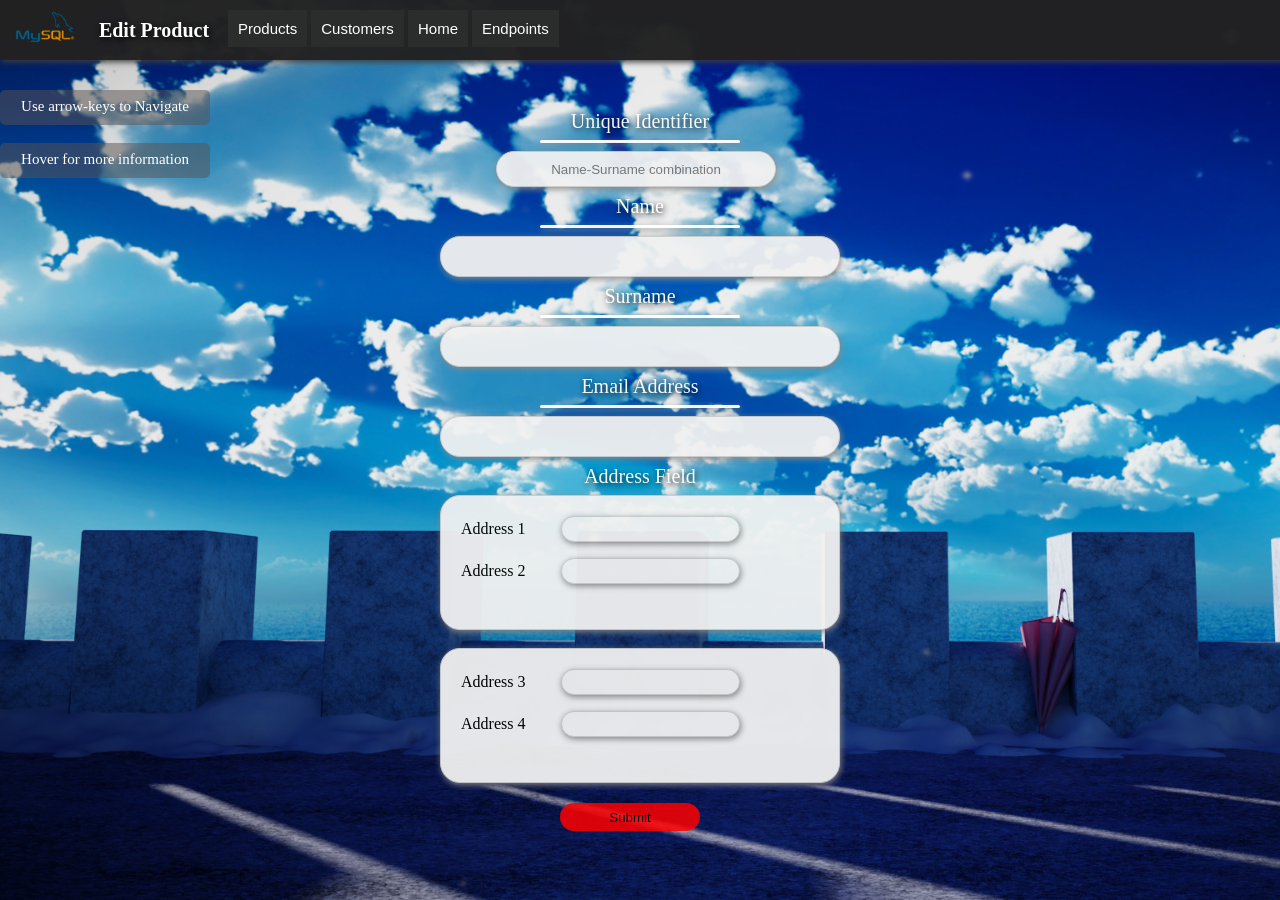
==== addCustomer.html @ f9af88cc "added navBar" ====
<html>
    <head>
        <link rel='stylesheet' href='Styles/addItem.css'>
    </head>
    <body>
        <div class="errorTable">
            <div class="errors"><p class="align">Use arrow-keys to Navigate</p></div>
            <br>
            <div class="errors"><p class="align">Hover for more information</p></div>
        </div>
        <div class = 'background fade-in'>
            <div class="navBar">
                <div class="overlay">
                    <div class='imageNav'></div>
                    <h1>Edit Product</h1>
                    <div class='buttonContainer'>
                        <div class="dropDown">
                        <button class="dropDownBtn">Products</button>
                            <div class="dropDownContent">
                                <a href="addItem.html">Add Product</a>
                                <a href="editProduct.php">View all products</a>
                            </div>
                        </div>
    
                        <div class="dropDown">
                        <button class="dropDownBtn">Customers</button>
                            <div class="dropDownContent">
                                <a href="addCustomer.php">Add Customer</a>
                                <a href="editCustomer.php">View Customers</a>
                            </div>
                        </div>
                    </div>
    
                    <div class='buttonContainer2'>
                        <div class="dropDown">
                        <button class="dropDownBtn">Home</button>
                            <div class="dropDownContent">
                                <a href="serverData.php">Dashboard</a>
                            </div>
                        </div>
    
                        <div class="dropDown">
                        <button class="dropDownBtn">Endpoints</button>
                            <div class="dropDownContent">
                                <a href="endpoints.php">View Endpoints</a>
                                <a href="API/document.html" target='_blank'>API</a>
                            </div>
                        </div>
                    </div>
    
                    </div>
                </div>
            <div class="modalContainer">
                <form method='post' action='process.php' target='_blank' id="customer">

                    <div class="containerText">Unique Identifier</div>
                    <div class="line"></div>
                    <input type='text' id = 'id' autocomplete="off" placeholder='Name-Surname combination' class='show' name='id' readonly>

                    <div class="containerText">Name</div>
                    <div class="line"></div>
                    <input type='text' id = 'title' autocomplete="off" class='show' name='name' title='First Name' required>
                    
                    <div class="containerText">Surname</div>
                    <div class="line"></div>
                    <input type='text' id = 'title' autocomplete="off" class='show' name='surname' title='Last Name' required>
                    
                    <div class="containerText">Email Address</div>
                    <div class="line"></div>
                    <input type='email' id = 'title' class='show' name='email' title='Enter a valid Email Address' required>

                    <div class="containerText">Address Field</div>
                    
                    <div class="namingSS">
                        Address 1<input type='text' id = 'options' autocomplete="off" class='show' name='address1'>
                        <br>
                        Address 2<input type='text' id = 'options' autocomplete="off" class='show' name='address2'>
                    </div>
                    <br><br>
                    <div class="namingSS">
                        Address 3<input type='text' id = 'options' autocomplete="off" class='show' name='address3'>
                        <br>
                        Address 4<input type='text' id = 'options' autocomplete="off" class='show' name='address4'>
                    </div>
                    

                    <input class='button' type='submit'>
                </form>
            </div>
            </div>

        </div>
    </body>
    <script src='Scripts/script4.js'></script>
</html>
---- Styles/addItem.css ----
body
{
    margin: 0;
    font-family: 'Arial, Helvetica, sans-serif';
    background: rgb(0, 0, 0);
}
h1
{
    text-shadow: 1px 2px 6px rgb(0 0 0);
    position: relative;
    display: inline-block;
    width: 140px;
    font-size: 20px;
    left: 0%;
    text-align: center;
    top: 15px;
    color: white;
    transition-duration: 0.1s
}
h1:hover
{
    border-bottom: 1px solid red;
}
input[type=email]
{
    width: 100%;
    display: inline-block;
    border: 1px solid #ccc;
    background-color: #f1f1f1;
    margin: 8px 0;
    padding: 12px 20px;
    box-sizing: border-box;
}
input[type=email]:focus
{
    background-color: #ddd;
    outline: none;
    opacity: 1;
}
h3
{
    position: relative;
    text-align: center;
    color: white;
    font-size: 18px;
}
p
{
    text-align: center;
    color: white;
    font-size: 15px;
    margin: 0;
    padding-top: 8px;
}

/* Navigation Bar */
.navBar
{
    position: fixed;
    width: 100%;
    height: 40px;
    z-index: 10;
    background-color: rgba(34, 34, 34, 0.98);
    padding: 10px;
    box-shadow: 1px 2px 6px #3e3e3e;
}
.buttonContainer
{
    position: relative;
    display: inline-block;
    width: 176px;
}
.buttonContainer2
{
    position: relative;
    display: inline-block;
    width: 160px;
}
.imageNav
{
    width: 70px;
    display: inline-block;
    position: relative;
    top: 30px;
    height: 50px;
    background-image: url(../Images/dbPicture.png);
    background-size: cover;
    background-repeat: no-repeat;
    background-position: center;
}
.dropDownBtn
{
    background-color: #2b2c2c;
    color: white;
    padding: 10px;
    font-size: 15px;
    border: none;
    display: inline-block;
}
.dropDown
{
    position: relative;
    top: 12px;
    display: inline-block;
}
.dropDownContent
{
    display: none;
    position: absolute;
    background-color: #ffffff;
    min-width: 160px;
    box-shadow: 0px 8px 16px 0px rgba(0,0,0,0.2);
}
.dropDownContent a
{
    color: black;
    padding: 12px 16px;
    text-decoration: none;
    display: block;
}
.dropDownContent a:hover
{
    background-color: #ddd;
}
.dropDown:hover .dropDownContent
{
    display: block;
}
.dropDown:hover .dropDownBtn
{
    background-color:rgba(35, 120, 131, 0.9);
}
.line
{
    width: 50%;
    height: 3px;
    background-color: white;
    left: 25%;
    position: relative;
    box-shadow: 1px 2px 6px #888888;
    border-radius: 20px;
}
.lineOther
{
    width: 50%;
    height: 2px;
    background-color: white;
    left: 25%;
    position: relative;
    box-shadow: 1px 2px 6px #888888;
    border-radius: 18px;
}
.log 
{
    background-color: #f1f1f1;
    box-shadow: 1px 2px 6px #888888;
    color: black;
    text-align: center;
    width: 100%;
    height: 16%;
    font-size: 18px;
    border-radius: 20px 7px 7px 20px ;
    padding-left: 10px;
    padding-right: 10px;
    padding-bottom: 10px;
    transition-duration: 0.7s;
    box-sizing: border-box;
    border: 1px solid #ccc;
}
.button
{
    width: 140px;
    height: 28px;
    border: rgb(194, 194, 194);
    margin-left: 30%;
    margin-top: 5%;
    opacity: 0.9;
    background-color: #fd0000;
    color: black;
    cursor: pointer;
    padding: 4px 12px;
    transition-duration: 0.3s;
    border-radius: 20px;
}
.eButton
{   
    width: 140px;
    height: 25px;
    border: rgb(194, 194, 194);
    left: 50%;
    transform: translate(-50%, 10%);
    position: relative;
    opacity: 0.9;
    background-color: #fd0000;
    color: black;
    cursor: pointer;
    transition-duration: 0.3s;
    border-radius: 20px;
}
.overlay
{
    width: 100%;
    left: 50%;
    top: 5%;
    transform: translate(-50%, -50%);
    position: relative;
    height: 80px;
}
.buttonOption
{
    position: relative;
    width: 100%;
    height: 30px;
    text-align: center;
    font-size: 20px;
    text-shadow: 1px 2px 6px rgb(0 0 0);
    color: white;
    width: 140px;
    height: 35px;
    border: rgb(194, 194, 194);
    margin-left: 10%;
    margin-top: 5%;
    opacity: 0.9;
    background-color: #10a5aa;
    color: black;
    cursor: pointer;
    transition-duration: 0.7s;
    border-radius: 20px;
}
.buttonOption:hover
{
    background-color: #15ce87;
}

.modalContainer
{
    position: relative;
    left: 50%;
    top: 10%;
    transform: translate(-50%, 0%);
    border-radius: 25px;
    padding: 20px;
    overflow: hidden;
    opacity: 0.95;
    width: 400px;
    transition-duration: 1s;
}
.modalContainer:hover
{
    background-color: rgba(0,0,0,0.2);
}
#title
{
    width: 100%;
    position: relative;
    border-radius: 20px;
    display: inline-block;
    border: 1px solid #ccc;
    box-shadow: 1px 2px 6px #888888;
    background-color: #f1f1f1;
    margin: 8px 0;
    padding: 12px 20px;
    box-sizing: border-box;
}
#id
{
    width: 70%;
    left: 14%;
    height: 4%;
    position: relative;
    border-radius: 20px;
    display: inline-block;
    border: 1px solid #ccc;
    box-shadow: 1px 2px 6px #888888;
    background-color: #f1f1f1;
    margin: 8px 0;
    padding: 12px 20px;
    box-sizing: border-box;
}
.textarea
{
    width: 100%;
    height: 150px;
    position: relative;
    overflow: auto;
    resize: none;
    border-radius: 20px;
    display: inline-block;
    border: 1px solid #ccc;
    box-shadow: 1px 2px 6px #888888;
    background-color: #f1f1f1;
    margin: 8px 0;
    padding: 12px 20px;
    box-sizing: border-box;
}
#category
{
    width: 40%;
    position: relative;
    left: 5%;
    border-radius: 20px;
    display: inline-block;
    border: 1px solid #ccc;
    box-shadow: 1px 2px 6px #888888;
    background-color: #f1f1f1;
    margin: 8px 0;
    padding: 12px 20px;
    box-sizing: border-box;
}
#p-type
{
    width: 40%;
    left: 15%;
    position: relative;
    border-radius: 20px;
    display: inline-block;
    border: 1px solid #ccc;
    box-shadow: 1px 2px 6px #888888;
    background-color: #f1f1f1;
    padding: 12px 20px;
    box-sizing: border-box;
}
#brand
{
    width: 80%;
    left: 10%;
    position: relative;
    border-radius: 20px;
    display: inline-block;
    border: 1px solid #ccc;
    box-shadow: 1px 2px 6px #888888;
    background-color: #f1f1f1;
    margin: 8px 0;
    padding: 12px 20px;
    box-sizing: border-box;
}
#other
{
    width: 75%;
    left: 10%;
    position: relative;
    border-radius: 20px;
    display: inline-block;
    border: 1px solid #ccc;
    box-shadow: 1px 2px 6px #888888;
    background-color: #f1f1f1;
    margin: 8px 0;
    padding: 12px 20px;
    box-sizing: border-box;
}
#codes
{
    width: 60%;
    left: 10%;
    position: relative;
    border-radius: 20px;
    display: inline-block;
    border: 1px solid #ccc;
    box-shadow: 1px 2px 6px #888888;
    background-color: #f1f1f1;
    margin: 8px 0;
    padding: 12px 20px;
    box-sizing: border-box;
}
#weight
{
    width: 50%;
    left: 10%;
    position: relative;
    border-radius: 20px;
    display: inline-block;
    border: 1px solid #ccc;
    box-shadow: 1px 2px 6px #888888;
    background-color: #f1f1f1;
    margin: 8px 0;
    padding: 12px 20px;
    box-sizing: border-box;
}
#options
{
    width: 50%;
    height: 10px;
    left: 10%;
    position: relative;
    border-radius: 20px;
    display: inline-block;
    border: 1px solid #ccc;
    box-shadow: 1px 2px 6px #888888;
    background-color: #f1f1f1;
    margin: 8px 0;
    padding: 12px 20px;
    box-sizing: border-box;
}
.naming
{
    width: 98%;
    left: 0%;
    position: relative;
    border-radius: 20px;
    display: inline-block;
    text-align: left;
    color: black;
    border: 1px solid #ccc;
    background-color: rgba(241,241,241);
    box-shadow: 1px 2px 6px #888888;
    padding: 12px 20px;
    box-sizing: border-box;
}
.namingS
{
    width: 58%;
    left: 0%;
    position: relative;
    border-radius: 20px;
    display: inline-block;
    text-align: left;
    color: black;
    border: 1px solid #ccc;
    background-color: rgba(241,241,241);
    box-shadow: 1px 2px 6px #888888;
    padding: 12px 20px;
    box-sizing: border-box;
}
.namingSS
{
    width: 100%;
    height: 15%;
    left: 0%;
    position: relative;
    border-radius: 20px;
    display: inline-block;
    text-align: left;
    color: black;
    border: 1px solid #ccc;
    background-color: rgba(241,241,241);
    box-shadow: 1px 2px 6px #888888;
    padding: 12px 20px;
    box-sizing: border-box;
}
.namingSSS
{
    width: 100%;
    height: 20%;
    left: 0%;
    position: relative;
    border-radius: 20px;
    display: inline-block;
    text-align: left;
    color: black;
    border: 1px solid #ccc;
    background-color: rgba(241,241,241);
    box-shadow: 1px 2px 6px #888888;
    padding: 12px 20px;
    box-sizing: border-box;
}
.image
{
    position: absolute;
    right: 50px;
    top: 10;
    border: 1px solid #f1f1f1;
}
.background
{
    background-image: url(../Images/add.png);
    background-size: cover;
    position: relative;
    top: 0;
    background-position: left;
    width: 100%;
    height: 100%;
    overflow-y: auto;
    overflow-x: hidden;
}
.backgroundtwo
{
    background-image: url(../Images/add.png);
    background-size: cover;
    opacity: 0;
    position: fixed;
    overflow: auto;
    top: 0;
    background-position: right;
    width: 100%;
    height: 100%;
}
.background-cover
{
    height: 100%;
    position: fixed;
    top: 0;
    width: 100%;
    background-color: rgba(0,0,0,0.2);
}
@keyframes fades-out
{
    from
    {
        opacity: 1;
    }
    to
    {
        opacity: 0;
    }

}
.fade-out
{
    opacity: 1;
    animation: fades-out 1s ease-out forwards;
}
@keyframes fades-in
{
    from
    {
        opacity: 0;
    }
    to
    {
        opacity: 1;
    }
}
.fade-in
{
    opacity: 0;
    animation: fades-in 1s ease-in forwards;
}
/* ❮ ❯ */
.next
{
    cursor: pointer;
    position: fixed;
    right: 0;
    top: 40%;
    height: 10%;
    width: 50px;
    color: white;
    font-weight: bold;
    font-size: 18px;
    transition: 0.6s ease;
    border-radius: 0 3px 3px 0;
    z-index: 10;
    background-color: rgba(0,0,0,0.5);
}
.nextBtn
{
    top: 44%;
    position: fixed;
    right: -22px;
    width: 50px;
    color: white;
}
.next2
{
    cursor: pointer;
    position: fixed;
    top: 36%;
    height: 10%;
    width: 50px;
    color: white;
    font-weight: bold;
    font-size: 18px;
    transition: 0.6s ease;
    border-radius: 0 3px 3px 0;
    z-index: 10;
    background-color: rgba(0,0,0,0.5);
}

.nextBtn2
{
    top: 40%;
    position: fixed;
    left: 20px;
    width: 50px;
    color: white;
}
.containerText
{
    position: relative;
    width: 100%;
    height: 30px;
    text-align: center;
    font-size: 20px;
    text-shadow: 1px 2px 6px rgb(0 0 0);
    color: white;
}
form
{
    margin-bottom: 5px;
}
::placeholder
{
    text-align: center;
}
.errorTable
{
    width: 210px;
    height: 200px;
    top: 10%;
    z-index: 100;
    left: 0;
    border-radius: 5px;
    position: absolute;
}
.errors
{
    text-align: center;
    width: 100%;
    font-size: 12px;
    height: 35px;
    top: 0;
    left: 0;
    cursor: pointer;
    border-radius: 5px;
    position: relative;
    background-color: rgba(90, 83, 83, 0.5);
    transition-duration: 0.3s;
    color: red;
}
.errors:hover
{
    background-color: rgba(10, 10, 10, 0.9);

}
input[type=text]:focus, input[type=password]:focus 
{
    border: 1px solid orange;
}

/* Edit Product.html */

.bg
{
    background-image: url(../Images/editProduct.jpeg);
    background-size: cover;
    position: fixed;
    top: 0;
    background-position: left;
    width: 100%;
    height: 100%;
    overflow-y: auto;
    overflow-x: hidden;
}

#smaller
{
    height: 35px;
    padding-top: 5px;
    border: 1px solid blue;
    color: rgb(255, 255, 255);
    text-decoration: none;
}
.containers
{
    position: relative;
    left: 50%;
    top: 10%;
    transform: translate(-50%, 0%);
    border-radius: 12px;
    background-color: rgba(0,0,0,0.5);
    padding: 10px;
    border-right: 1px solid blue;
    overflow: hidden;
    opacity: 0.95;
    width: 60%;
    transition-duration: 1s;
}
.prev
{
    width: 30%;
    text-align: center;
    height: 77px;
    position: relative;
    left: 2%;
    resize: none;
    color: white;
    display: inline-block;
    border-right: 1px solid blue;
    box-shadow: 1px 2px 6px #888888;
    background-color: rgba(0,0,0,0.5);
    margin: 8px 0;
    font-size: 15px;
    font-family: Arial, Helvetica, sans-serif;
    padding: 28px 20px;
    box-sizing: border-box;
}
.current
{
    width: 45%;
    border-radius: 0px;
    text-align: center;
    height: 77px;
    position: relative;
    left: 3%;
    color: white;
    resize: none;
    overflow: auto;
    display: inline-block;
    box-shadow: 1px 2px 6px #888888;
    background-color: rgba(0,0,0,0.5);
    margin: 8px 0;
    font-size: 15px;
    font-family: Arial, Helvetica, sans-serif;
    padding: 28px 20px;
    box-sizing: border-box;
}
#shrink
{
    height: 40px;
    padding-top: 10px;
    overflow: hidden;
}
@media screen and (max-width: 900px)
{
    #shrink
    {
        overflow: auto;
    }
}
.currentNA
{
    width: 45%;
    border-radius: 0px;
    text-align: center;
    height: 77px;
    position: relative;
    left: 3%;
    color: white;
    resize: none;
    overflow: auto;
    display: inline-block;
    box-shadow: 1px 2px 6px #888888;
    background-color: rgba(157,37,37,0.5);
    margin: 8px 0;
    font-size: 15px;
    font-family: Arial, Helvetica, sans-serif;
    padding: 28px 20px;
    box-sizing: border-box;
}
.prevNA
{
    width: 30%;
    text-align: center;
    height: 77px;
    position: relative;
    left: 2%;
    resize: none;
    color: white;
    display: inline-block;
    border-right: 1px solid blue;
    box-shadow: 1px 2px 6px #888888;
    background-color: rgba(157,37,37,0.5);
    margin: 8px 0;
    font-size: 15px;
    font-family: Arial, Helvetica, sans-serif;
    padding: 28px 20px;
    box-sizing: border-box;
}
.typeE
{
    width: 20%;
    border-radius: 0px;
    height: 77px;
    text-shadow: 1px 2px 6px rgb(153 165 165);
    text-align: center;
    position: relative;
    left: 1%;
    color: white;
    resize: none;
    overflow: auto;
    display: inline-block;
    box-shadow: 1px 2px 6px #888888;
    background-color: rgba(0,0,0,0.5);
    margin: 8px 0;
    font-size: 15px;
    text-decoration: underline;
    font-family: Arial, Helvetica, sans-serif;
    padding: 28px 20px;
    box-sizing: border-box;
}

.fullSize
{
    width: 90%;
    transform: translate(-50%, 0%);
    left: 50%;
    text-align: left;
    height: 40px;
    position: relative;
    color: white;
    border: none;
    display: inline-block;
    box-shadow: 1px 1px 6px #888888;
    background-color: rgba(0,0,0,0.5);
    cursor: pointer;
    font-size: 15px;
    font-family: Arial, Helvetica, sans-serif;
    box-sizing: border-box;
    transition-duration: 0.5s;
}
.fullSize:hover
{
    background-color: rgba(35, 120, 131, 0.9);
}
.column1
{
    display: inline-block;
    box-sizing: border-box;
    width: 15%;
    border-radius: 0px;
    height: 35px;
    text-shadow: 1px 2px 6px rgb(153 165 165);
    text-align: center;
    position: relative;
    left: 5%;
    color: white;
    box-shadow: 1px 2px 6px #888888;
    background-color: rgba(0,0,0,0.5);
    margin: 8px 0;
    font-size: 15px;
    font-family: Arial, Helvetica, sans-serif;
    padding: 10px 20px;
}
#column2
{
    width: 20%;
}

#column3
{
    width: 33%;
}
#column4
{
    width: 20.1%;
}

.entry1
{
    display: inline-block;
    box-sizing: border-box;
    width: 17%;
    border-radius: 0px;
    height: 35px;
    text-shadow: 1px 2px 6px rgb(153 165 165);
    text-align: center;
    position: relative;
    color: white;
    margin: 3px 0;
    font-size: 15px;
    font-family: Arial, Helvetica, sans-serif;
    padding: 8px 20px;
    overflow: auto;
}
#entry2
{
    width: 22%;
}

#entry3
{
    width: 37%;
}
#entry4
{
    width: 22%;
}
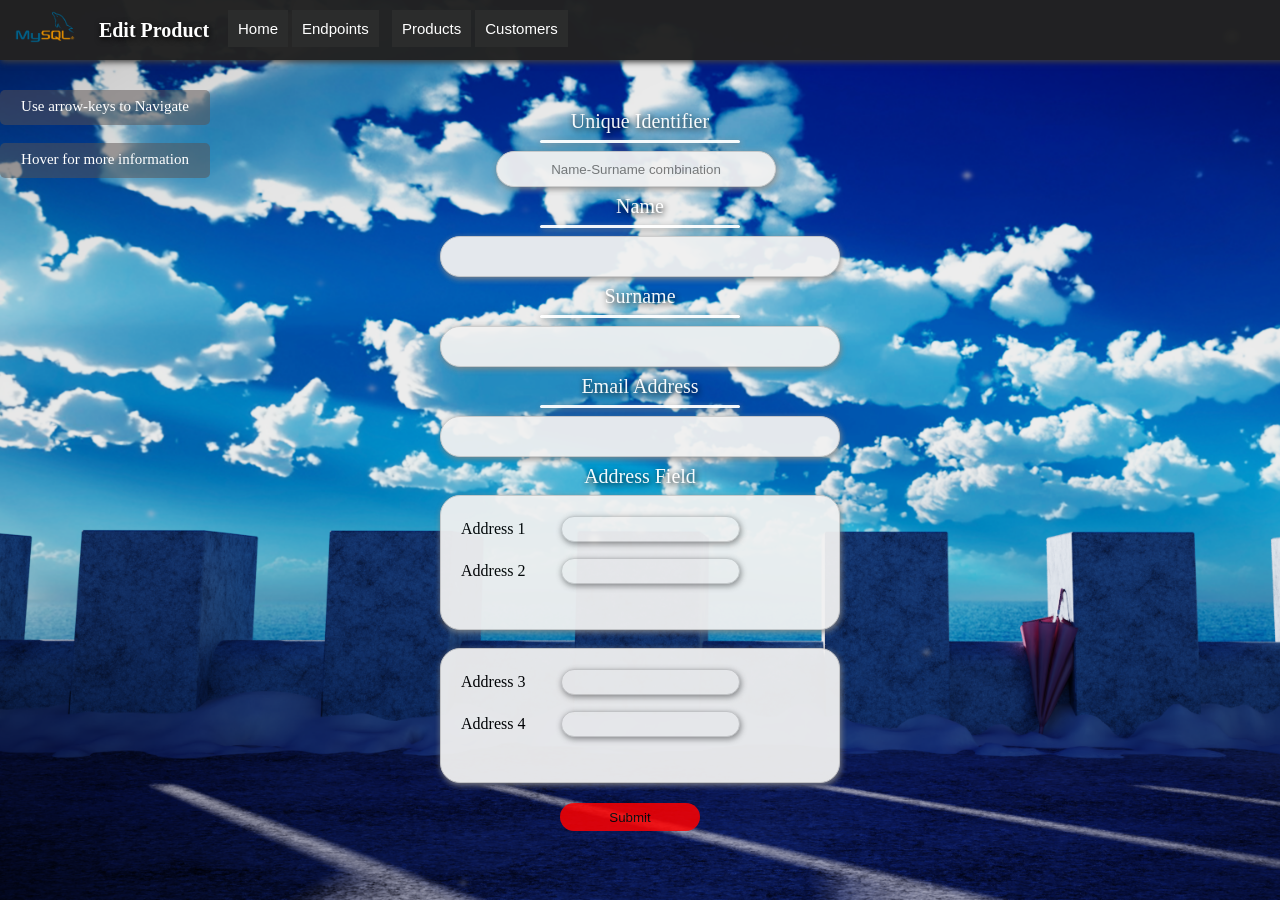
==== commit 9422dcee: "changed the word order of navBar" ====
--- a/addCustomer.html
+++ b/addCustomer.html
@@ -13,6 +13,22 @@
                 <div class="overlay">
                     <div class='imageNav'></div>
                     <h1>Edit Product</h1>
+                    <div class='buttonContainer2'>
+                        <div class="dropDown">
+                        <button class="dropDownBtn">Home</button>
+                            <div class="dropDownContent">
+                                <a href="serverData.php">Dashboard</a>
+                            </div>
+                        </div>
+    
+                        <div class="dropDown">
+                        <button class="dropDownBtn">Endpoints</button>
+                            <div class="dropDownContent">
+                                <a href="endpoints.php">View Endpoints</a>
+                                <a href="API/document.html" target='_blank'>API</a>
+                            </div>
+                        </div>
+                    </div>
                     <div class='buttonContainer'>
                         <div class="dropDown">
                         <button class="dropDownBtn">Products</button>
@@ -27,23 +43,6 @@
                             <div class="dropDownContent">
                                 <a href="addCustomer.php">Add Customer</a>
                                 <a href="editCustomer.php">View Customers</a>
-                            </div>
-                        </div>
-                    </div>
-    
-                    <div class='buttonContainer2'>
-                        <div class="dropDown">
-                        <button class="dropDownBtn">Home</button>
-                            <div class="dropDownContent">
-                                <a href="serverData.php">Dashboard</a>
-                            </div>
-                        </div>
-    
-                        <div class="dropDown">
-                        <button class="dropDownBtn">Endpoints</button>
-                            <div class="dropDownContent">
-                                <a href="endpoints.php">View Endpoints</a>
-                                <a href="API/document.html" target='_blank'>API</a>
                             </div>
                         </div>
                     </div>
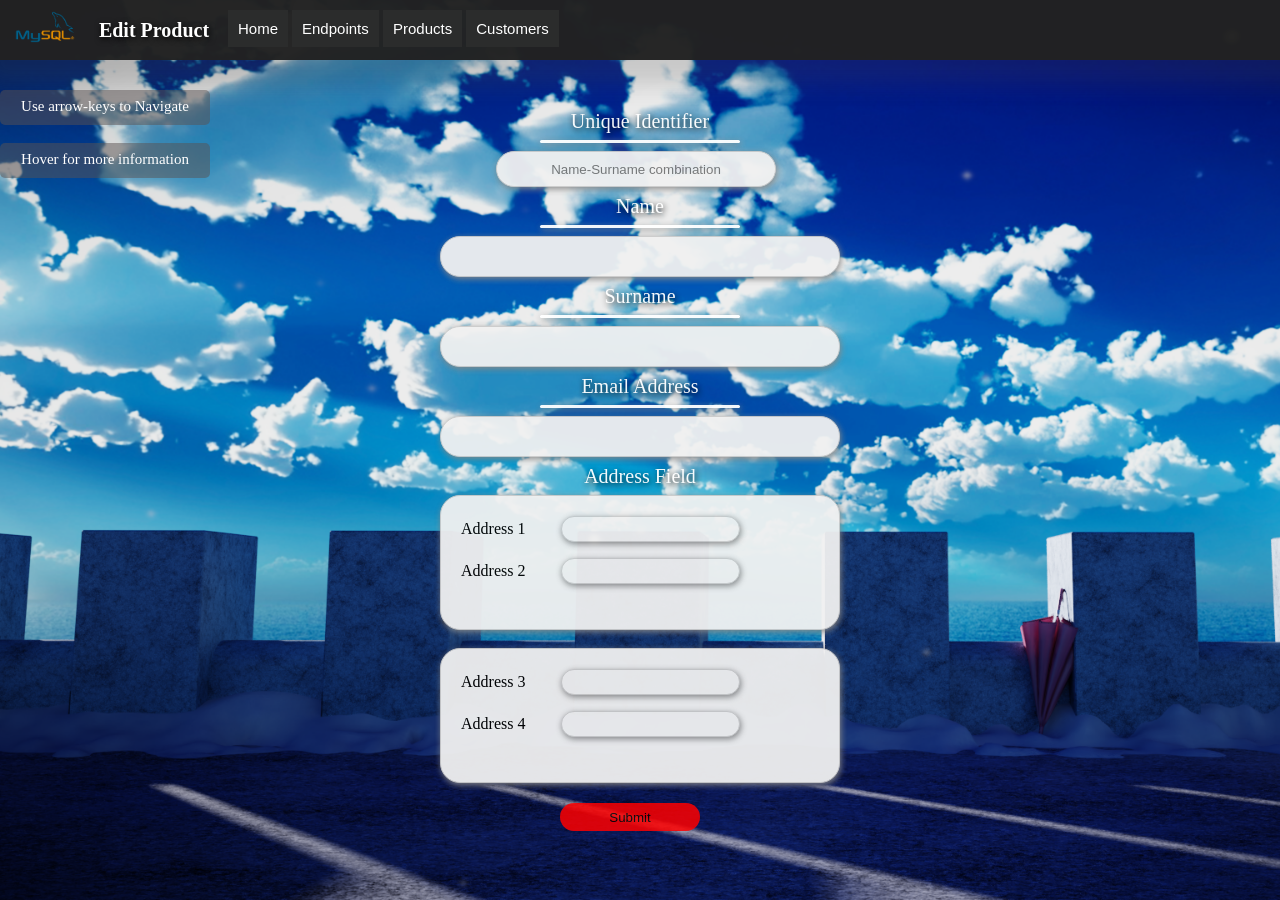
==== commit d38b18ee: "Updates" ====
--- a/addCustomer.html
+++ b/addCustomer.html
@@ -1,5 +1,6 @@
 <html>
     <head>
+        <link rel="icon" type="image/x-icon" href="Images/logo.png"/>
         <link rel='stylesheet' href='Styles/addItem.css'>
     </head>
     <body>
--- a/Styles/addItem.css
+++ b/Styles/addItem.css
@@ -60,9 +60,9 @@
     width: 100%;
     height: 40px;
     z-index: 10;
+    box-shadow: 0px 10px 20px 15px rgb(77 77 77 / 20%);
     background-color: rgba(34, 34, 34, 0.98);
-    padding: 10px;
-    box-shadow: 1px 2px 6px #3e3e3e;
+    padding: 10px;   
 }
 .buttonContainer
 {
@@ -74,7 +74,7 @@
 {
     position: relative;
     display: inline-block;
-    width: 160px;
+    width: 151px;
 }
 .imageNav
 {
@@ -166,6 +166,31 @@
     transition-duration: 0.7s;
     box-sizing: border-box;
     border: 1px solid #ccc;
+}
+.import
+{
+    width: 100px;
+    height: 20px;
+    display: inline-block;
+    right: 1%;
+    transform: translate(-11%, -30%);
+    top: 50px;
+    position: absolute;
+    border: rgb(194, 194, 194);
+    opacity: 0.9;
+    background-color: #970000;
+    color: rgb(255, 255, 255);
+    cursor: pointer;
+    text-align: center;
+    text-decoration: none;
+    padding: 4px 12px;
+    transition-duration: 0.1s;
+    border-radius: 20px;
+}
+.import:hover
+{
+    background-color: #580000;
+    opacity: 1;
 }
 .button
 {
@@ -262,6 +287,20 @@
     padding: 12px 20px;
     box-sizing: border-box;
 }
+#appTitle
+{
+    width: 80%;
+    position: relative;
+    left: 10%;
+    border-radius: 20px;
+    display: inline-block;
+    border: 1px solid #ccc;
+    box-shadow: 1px 2px 6px #888888;
+    background-color: #f1f1f1;
+    margin: 8px 0;
+    padding: 12px 20px;
+    box-sizing: border-box;
+}
 #id
 {
     width: 70%;
@@ -601,6 +640,10 @@
     left: 0;
     border-radius: 5px;
     position: absolute;
+}
+a
+{
+    text-decoration: none;
 }
 .errors
 {
@@ -662,7 +705,7 @@
     border-right: 1px solid blue;
     overflow: hidden;
     opacity: 0.95;
-    width: 60%;
+    width: 55%;
     transition-duration: 1s;
 }
 .prev
@@ -674,6 +717,7 @@
     left: 2%;
     resize: none;
     color: white;
+    overflow: hidden;
     display: inline-block;
     border-right: 1px solid blue;
     box-shadow: 1px 2px 6px #888888;
@@ -686,7 +730,7 @@
 }
 .current
 {
-    width: 45%;
+    width: 60%;
     border-radius: 0px;
     text-align: center;
     height: 77px;
@@ -694,7 +738,7 @@
     left: 3%;
     color: white;
     resize: none;
-    overflow: auto;
+    overflow: hidden;
     display: inline-block;
     box-shadow: 1px 2px 6px #888888;
     background-color: rgba(0,0,0,0.5);
@@ -719,7 +763,7 @@
 }
 .currentNA
 {
-    width: 45%;
+    width: 60%;
     border-radius: 0px;
     text-align: center;
     height: 77px;
@@ -756,9 +800,17 @@
     padding: 28px 20px;
     box-sizing: border-box;
 }
+.item
+{
+    background-color: rgb(0 0 0 / 80%);
+}
+.item1
+{
+    background-color:rgba(0, 0, 0, 0.08);
+}
 .typeE
 {
-    width: 20%;
+    width: 35%;
     border-radius: 0px;
     height: 77px;
     text-shadow: 1px 2px 6px rgb(153 165 165);
@@ -767,7 +819,7 @@
     left: 1%;
     color: white;
     resize: none;
-    overflow: auto;
+    overflow: hidden;
     display: inline-block;
     box-shadow: 1px 2px 6px #888888;
     background-color: rgba(0,0,0,0.5);
@@ -850,18 +902,127 @@
     font-size: 15px;
     font-family: Arial, Helvetica, sans-serif;
     padding: 8px 20px;
+    overflow: hidden;
+}
+#entry2
+{
+    width: 22%;
+}
+
+#entry3
+{
+    width: 37%;
+}
+#entry4
+{
+    width: 22%;
+}
+
+.backgroundApp
+{
+    position: fixed;
+    background-color: black;
+    background-image: url(../Images/app.jpg);
+    background-position: center;
+    background-size: cover;
+    background-repeat: no-repeat;
+    width: 100%;
+    height: 100%;
+}
+.checkBoxContainer
+{
+    position: relative;
+    width: 40%;
+    height: 10%;
+    left: 25%;
+    border-radius: 10px;
+    padding: 10px;
+    background-color: rgba(0,0,0,0.5);
+}
+#check
+{
+    color: red;
+}
+.backgroundSelection
+{
+    position: fixed;
+    background-color: black;
+    background-image: url(../Images/s2s.png);
+    background-position: center;
+    background-size: cover;
+    background-repeat: no-repeat;
+    width: 100%;
+    height: 100%;
+}
+.backgroundImport
+{
+    position: fixed;
+    background-image: url(../Images/importbg.jpg);
+    background-repeat: no-repeat;
+    background-position: center;
+    background-size: cover;
+    width: 100%;
+    height: 100%;
+}
+.container
+{
+    position: fixed;
+    width: 400px;
+    height: 300px;
+    left: 50%;
+    background-color: rgba(0, 0, 0, 0.08);
+    transform: translate(-50%, -50%);
+    top: 50%;
+    border-radius: 10px;
+    transition-duration: 0.1s;
+}
+.container:hover
+{
+    background-color: rgba(0, 0, 0, 0.2);
+}
+.importP
+{
+    background-image: url(../Images/import.png);
+    background-repeat: no-repeat;
+    background-position: center;
+    border-radius: 3px;
+    opacity: 0.05;
+    box-shadow: 8px 6px 10px #3e3e3e;
+    background-size: cover;
+    width: 160px;
+    left: 30%;
+    top: 20px;
+    position: relative;
+    height: 160px;
+}
+.buttonImport
+{
+    display: inline-block;
+    box-sizing: border-box;
+    width: 60%;
+    top: 30px;
+    background-color: rgba(0,0,0,0.6);
+    height: 35px;
+    text-shadow: 1px 2px 6px rgb(153 165 165);
+    text-align: center;
+    position: relative;
+    left: 20%;
+    color: white;
+    margin: 3px 0;
+    font-size: 15px;
+    font-family: Arial, Helvetica, sans-serif;
+    padding: 8px 20px;
+    border: none;
     overflow: auto;
-}
-#entry2
-{
-    width: 22%;
-}
-
-#entry3
-{
-    width: 37%;
-}
-#entry4
-{
-    width: 22%;
-}
+    border-radius: 3px;
+    transition-duration: 0.3s;
+}
+.buttonImport:hover
+{
+    background-color:rgba(50, 160, 151, 0.8);
+}
+
+input[type='file']
+{
+    display: none;
+}
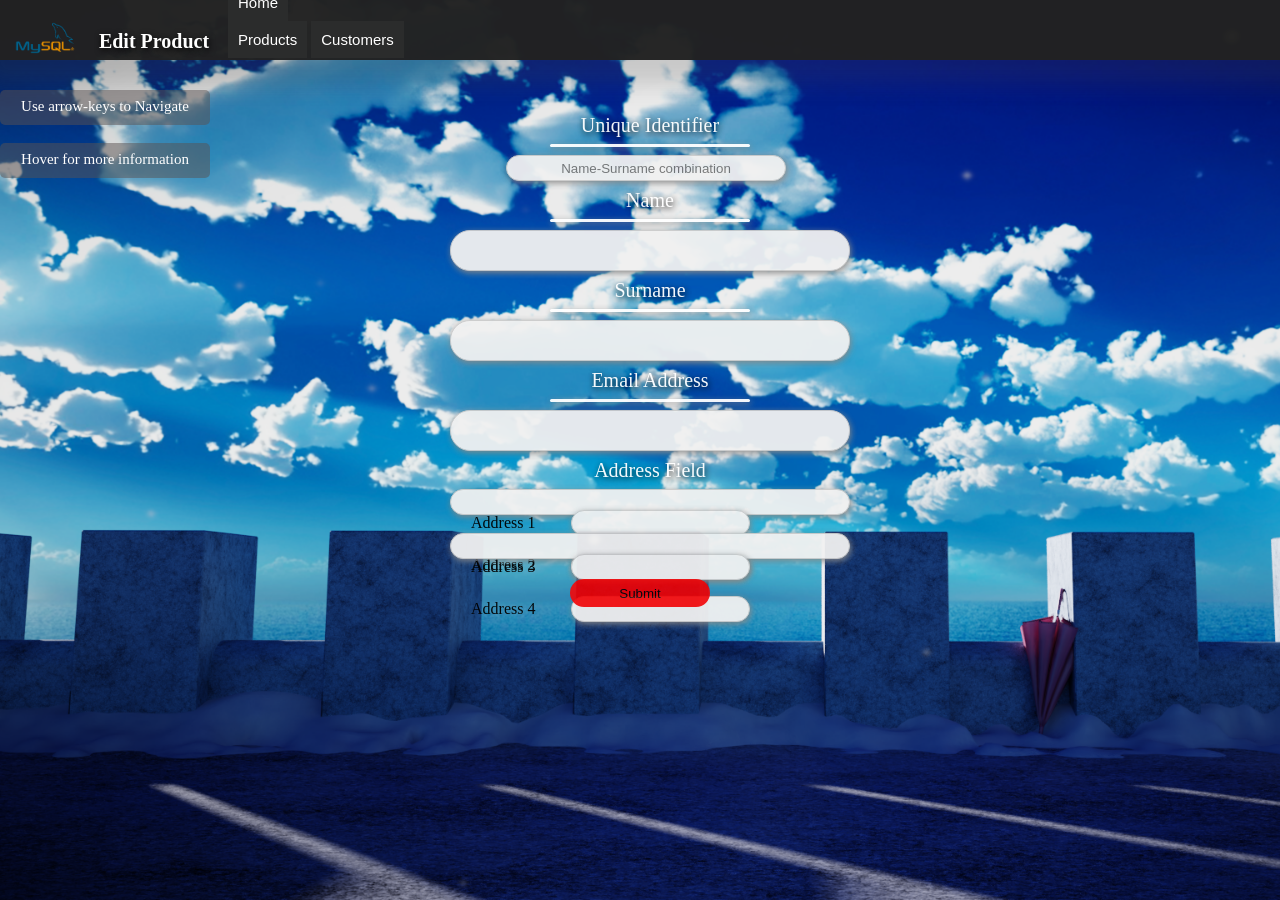
==== commit 0d17e3f9: "update" ====
--- a/addCustomer.html
+++ b/addCustomer.html
@@ -18,24 +18,20 @@
                         <div class="dropDown">
                         <button class="dropDownBtn">Home</button>
                             <div class="dropDownContent">
-                                <a href="serverData.php">Dashboard</a>
+                                <a href="endpoints.php">Dashboard</a>
                             </div>
                         </div>
     
                         <div class="dropDown">
-                        <button class="dropDownBtn">Endpoints</button>
-                            <div class="dropDownContent">
-                                <a href="endpoints.php">View Endpoints</a>
-                                <a href="API/document.html" target='_blank'>API</a>
-                            </div>
-                        </div>
                     </div>
                     <div class='buttonContainer'>
                         <div class="dropDown">
                         <button class="dropDownBtn">Products</button>
                             <div class="dropDownContent">
                                 <a href="addItem.html">Add Product</a>
-                                <a href="editProduct.php">View all products</a>
+                                <a href="productList.php?page=1">View all products</a>
+                                <a href="importUtils/import.html">Import Products</a>
+                                <a href="importUtils/productExport.php">Export Products</a>
                             </div>
                         </div>
     
--- a/Styles/addItem.css
+++ b/Styles/addItem.css
@@ -74,7 +74,7 @@
 {
     position: relative;
     display: inline-block;
-    width: 151px;
+    width: 60px;
 }
 .imageNav
 {
@@ -287,7 +287,7 @@
     padding: 12px 20px;
     box-sizing: border-box;
 }
-#appTitle
+.appTitle
 {
     width: 80%;
     position: relative;
@@ -663,8 +663,77 @@
 .errors:hover
 {
     background-color: rgba(10, 10, 10, 0.9);
-
-}
+}
+#push
+{
+    background-color: rgb(200 25 25 / 80%);
+}
+#push:hover
+{
+    background-color: rgba(255, 0, 0, 0.8);
+}
+
+.conditions
+{
+    background-color:rgb(255, 255, 255, 0.6);
+    width: 90%;
+    opacity:0;
+    padding: 10px;
+    resize: none;
+    border: none;
+    border-radius: 5px;
+    top: 0; 
+    left: 0; 
+    position: relative;
+    color: black;
+    font-size: 12px;
+}
+
+.condition-select
+{
+    width: 100%;
+    height: 23px;
+    position: relative;
+    border-radius: 20px;
+    display: inline-block;
+    border: 1px solid #ccc;
+    box-shadow: 1px 2px 6px #888888;
+    background-color: #f1f1f1;
+    margin: 8px 0;
+    text-align: center;
+    box-sizing: border-box;
+}
+
+.text
+{
+    width: 100%;
+    height: 23px;
+    position: relative;
+    border-radius: 20px;
+    display: inline-block;
+    border: 1px solid #ccc;
+    box-shadow: 1px 2px 6px #888888;
+    background-color: #f1f1f1;
+    margin: 8px 0;
+    text-align: center;
+    box-sizing: border-box;
+}
+
+.conditionSubmit
+{
+    width: 100px;
+    height: 20px;
+    border: rgb(194, 194, 194);
+    margin-top: 5%;
+    margin-left: 20%;
+    opacity: 0.9;
+    background-color: #fd0000;
+    color: black;
+    cursor: pointer;
+    transition-duration: 0.3s;
+    border-radius: 20px;
+}
+
 input[type=text]:focus, input[type=password]:focus 
 {
     border: 1px solid orange;
@@ -1001,6 +1070,7 @@
     box-sizing: border-box;
     width: 60%;
     top: 30px;
+    overflow: hidden;
     background-color: rgba(0,0,0,0.6);
     height: 35px;
     text-shadow: 1px 2px 6px rgb(153 165 165);
@@ -1013,7 +1083,6 @@
     font-family: Arial, Helvetica, sans-serif;
     padding: 8px 20px;
     border: none;
-    overflow: auto;
     border-radius: 3px;
     transition-duration: 0.3s;
 }
@@ -1022,7 +1091,47 @@
     background-color:rgba(50, 160, 151, 0.8);
 }
 
-input[type='file']
-{
-    display: none;
-}+.header
+{
+    text-shadow: 1px 2px 6px rgb(0 0 0);
+    position: relative;
+    display: inline-block;
+    width: 140px;
+    font-size: 20px;
+    left: 12%;
+    text-align: center;
+    top: 0px;
+    color: white;
+    transition-duration: 0.1s;
+}
+header:hover
+{
+    border-bottom: 1px solid red;
+}
+
+.conditionTable
+{
+    width: 180px;
+    height: 200px;
+    top: 10%;
+    z-index: 100;
+    right: 0;
+    border-radius: 5px;
+    position: absolute;
+}
+.condition
+{
+    text-align: center;
+    width: 100%;
+    height: 35px;
+    cursor: pointer;
+    border-radius: 5px;
+    position: relative;
+    background-color: rgba(90, 83, 83, 0.5);
+    transition-duration: 0.3s;
+    color: red;
+}
+.condition:hover
+{
+    background-color: rgba(10, 10, 10, 0.9);
+}
